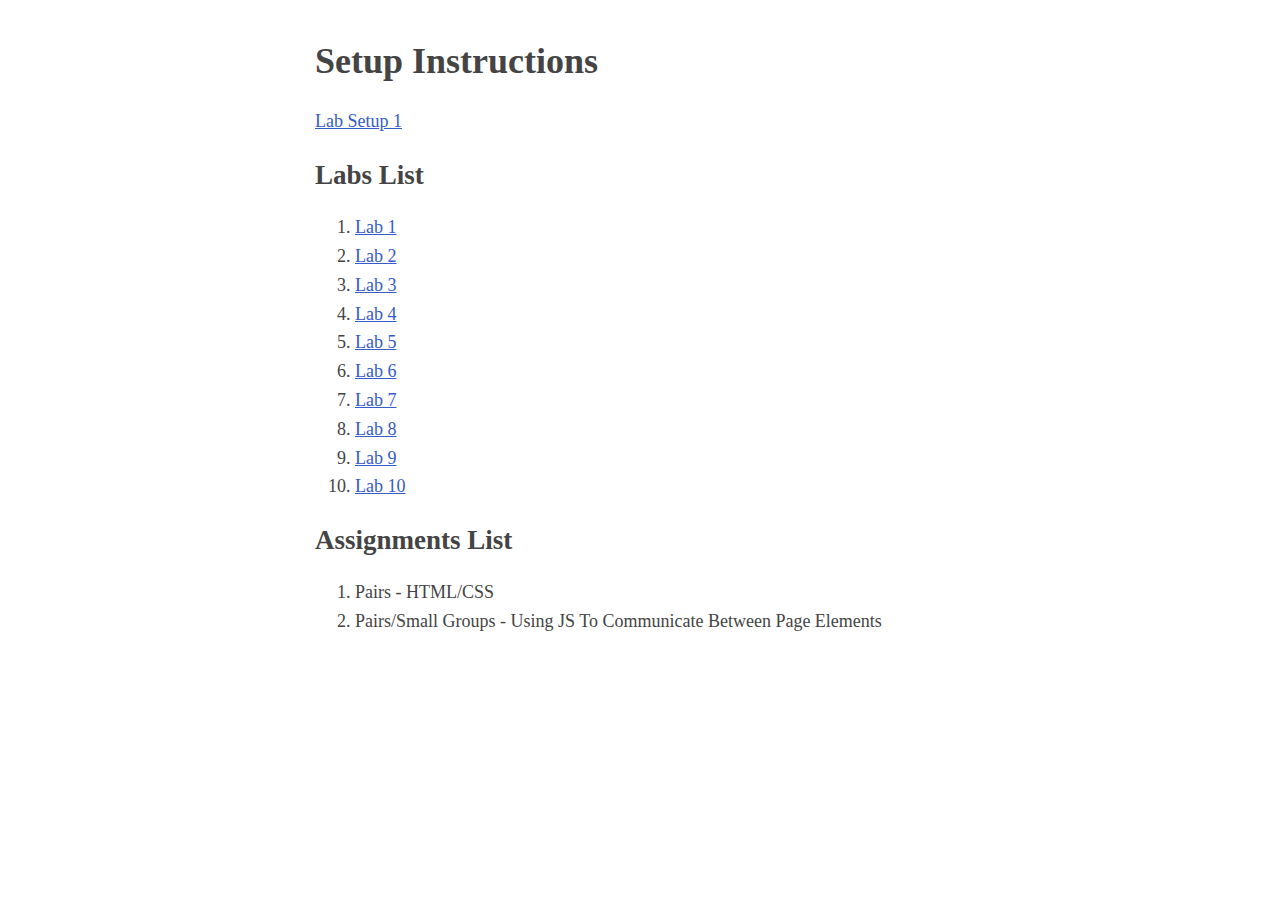
==== public/index.html @ 0c9363a0 "Add labs 1-4" ====
<html lang="en">
    <head>
        <title>Labs Index</title>
        <link rel="stylesheet" href="base_style.css">
    </head>
    <body>
        <h1>Setup Instructions</h1>
            <a href="setup_instructions.html">Lab Setup 1</a>
        <h2>Labs List</h2>
        <ol>
            <li><a href="/lab_1">Lab 1</a></li>
            <li><a href="/lab_2">Lab 2</a></li>
            <li><a href="/lab_3">Lab 3</a></li>
            <li><a href="/lab_4">Lab 4</a></li>
            <li><a href="/lab_5">Lab 5</a></li>
            <li><a href="/lab_6">Lab 6</a></li>
            <li><a href="/lab_7">Lab 7</a></li>
            <li><a href="/lab_8">Lab 8</a></li>
            <li><a href="/lab_9">Lab 9</a></li>
            <li><a href="/lab_10">Lab 10</a></li>
        </ol>
        <h2>Assignments List</h2>
        <ol>
            <li>Pairs - HTML/CSS</li>
            <li>Pairs/Small Groups - Using JS To Communicate Between Page Elements</li>
        </ol>
    </body>
</html>
---- public/base_style.css ----
body {
  margin: 40px auto;
  max-width: 650px;
  line-height: 1.6;
  font-size: 18px;
  color: #444;
  padding: 0 10px;
}
h1,
h2,
h3 {
  line-height: 1.2;
}
a {
color: rgb(53 91 202);
}

a:visited{
    color:rgb(133 101 255);
}
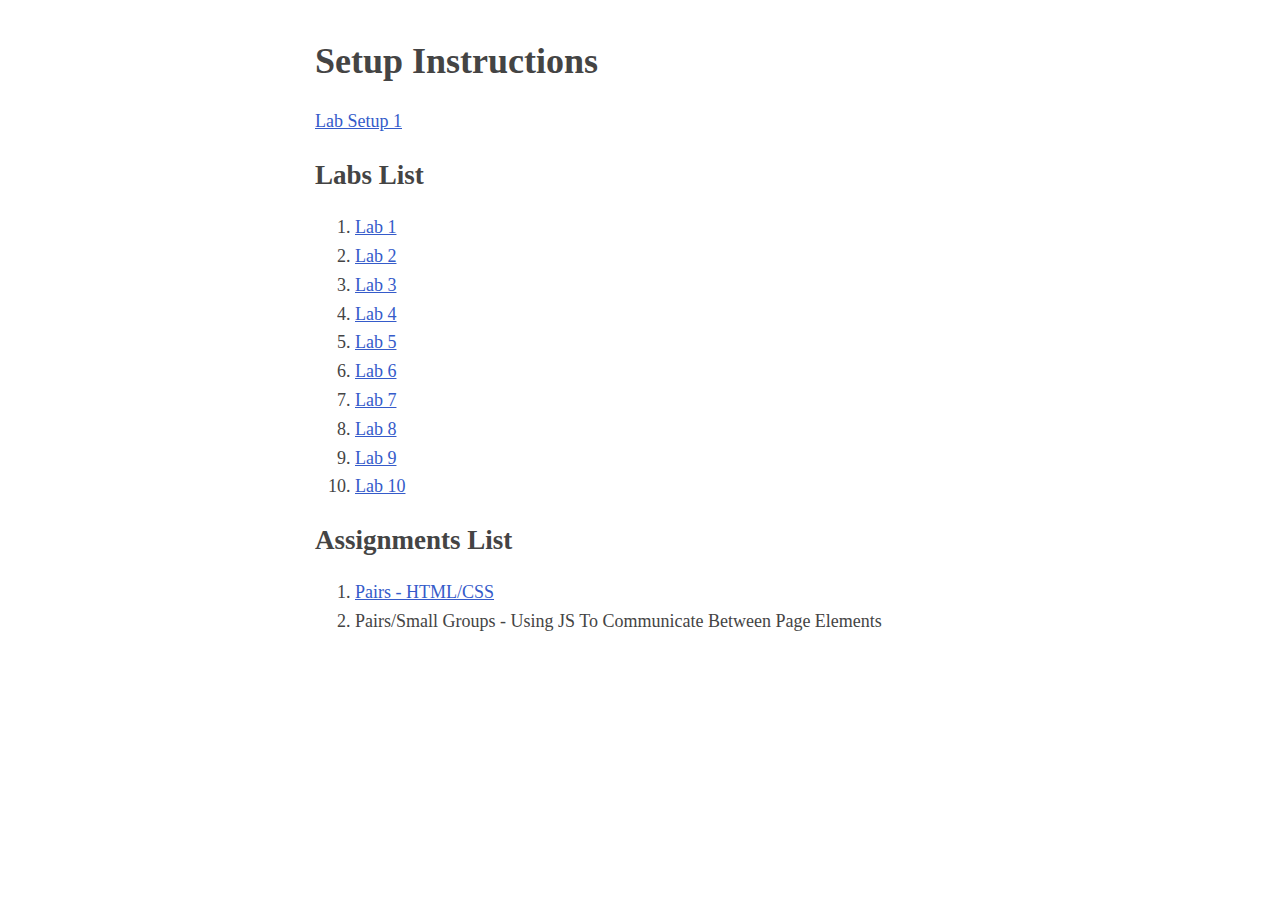
==== commit 8cbd650a: "added link to asst-1 in public/index.html" ====
--- a/public/index.html
+++ b/public/index.html
@@ -21,7 +21,7 @@
         </ol>
         <h2>Assignments List</h2>
         <ol>
-            <li>Pairs - HTML/CSS</li>
+            <li><a href="/asst-1">Pairs - HTML/CSS</a></li>
             <li>Pairs/Small Groups - Using JS To Communicate Between Page Elements</li>
         </ol>
     </body>
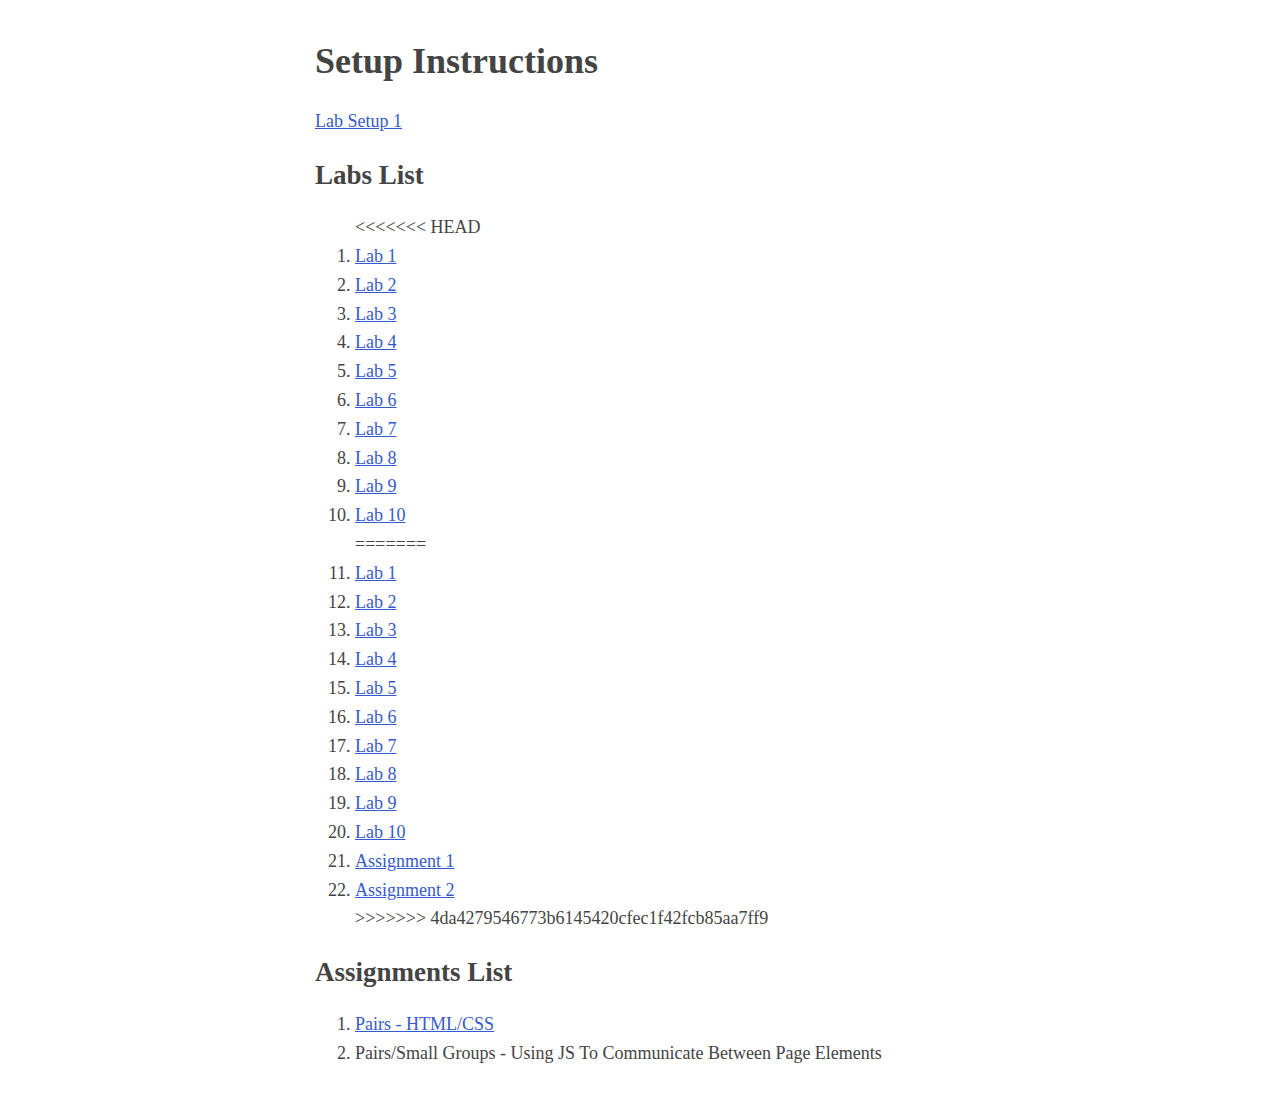
==== commit 274f127b: "Merge branch 'master' of https://github.com/aleitch1/INST377-FA2020 into master" ====
--- a/public/index.html
+++ b/public/index.html
@@ -8,6 +8,7 @@
             <a href="setup_instructions.html">Lab Setup 1</a>
         <h2>Labs List</h2>
         <ol>
+<<<<<<< HEAD
             <li><a href="/lab_1">Lab 1</a></li>
             <li><a href="/lab_2">Lab 2</a></li>
             <li><a href="/lab_3">Lab 3</a></li>
@@ -18,6 +19,20 @@
             <li><a href="/lab_8">Lab 8</a></li>
             <li><a href="/lab_9">Lab 9</a></li>
             <li><a href="/lab_10">Lab 10</a></li>
+=======
+            <li><a href="lab_1">Lab 1</a></li>
+            <li><a href="lab_2">Lab 2</a></li>
+            <li><a href="lab_3">Lab 3</a></li>
+            <li><a href="lab_4">Lab 4</a></li>
+            <li><a href="lab_5">Lab 5</a></li>
+            <li><a href="lab_6">Lab 6</a></li>
+            <li><a href="lab_7">Lab 7</a></li>
+            <li><a href="lab_8">Lab 8</a></li>
+            <li><a href="lab_9">Lab 9</a></li>
+            <li><a href="lab_10">Lab 10</a></li>
+            <li><a href="asst-1">Assignment 1</a></li>
+            <li><a href="asst-2">Assignment 2</a></li>
+>>>>>>> 4da4279546773b6145420cfec1f42fcb85aa7ff9
         </ol>
         <h2>Assignments List</h2>
         <ol>
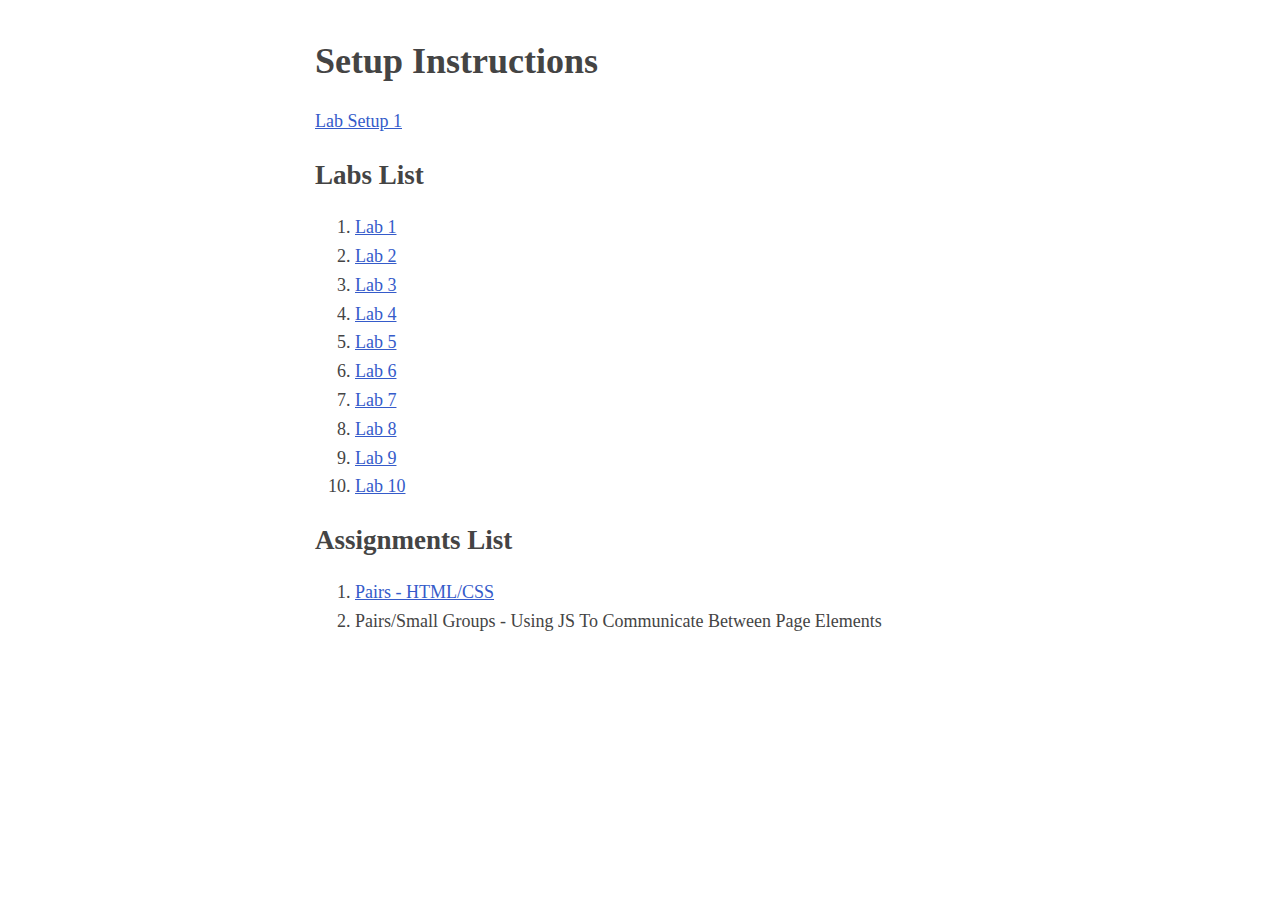
==== commit 613d1975: "Ooba ooba" ====
--- a/public/index.html
+++ b/public/index.html
@@ -8,7 +8,6 @@
             <a href="setup_instructions.html">Lab Setup 1</a>
         <h2>Labs List</h2>
         <ol>
-<<<<<<< HEAD
             <li><a href="/lab_1">Lab 1</a></li>
             <li><a href="/lab_2">Lab 2</a></li>
             <li><a href="/lab_3">Lab 3</a></li>
@@ -19,20 +18,6 @@
             <li><a href="/lab_8">Lab 8</a></li>
             <li><a href="/lab_9">Lab 9</a></li>
             <li><a href="/lab_10">Lab 10</a></li>
-=======
-            <li><a href="lab_1">Lab 1</a></li>
-            <li><a href="lab_2">Lab 2</a></li>
-            <li><a href="lab_3">Lab 3</a></li>
-            <li><a href="lab_4">Lab 4</a></li>
-            <li><a href="lab_5">Lab 5</a></li>
-            <li><a href="lab_6">Lab 6</a></li>
-            <li><a href="lab_7">Lab 7</a></li>
-            <li><a href="lab_8">Lab 8</a></li>
-            <li><a href="lab_9">Lab 9</a></li>
-            <li><a href="lab_10">Lab 10</a></li>
-            <li><a href="asst-1">Assignment 1</a></li>
-            <li><a href="asst-2">Assignment 2</a></li>
->>>>>>> 4da4279546773b6145420cfec1f42fcb85aa7ff9
         </ol>
         <h2>Assignments List</h2>
         <ol>
